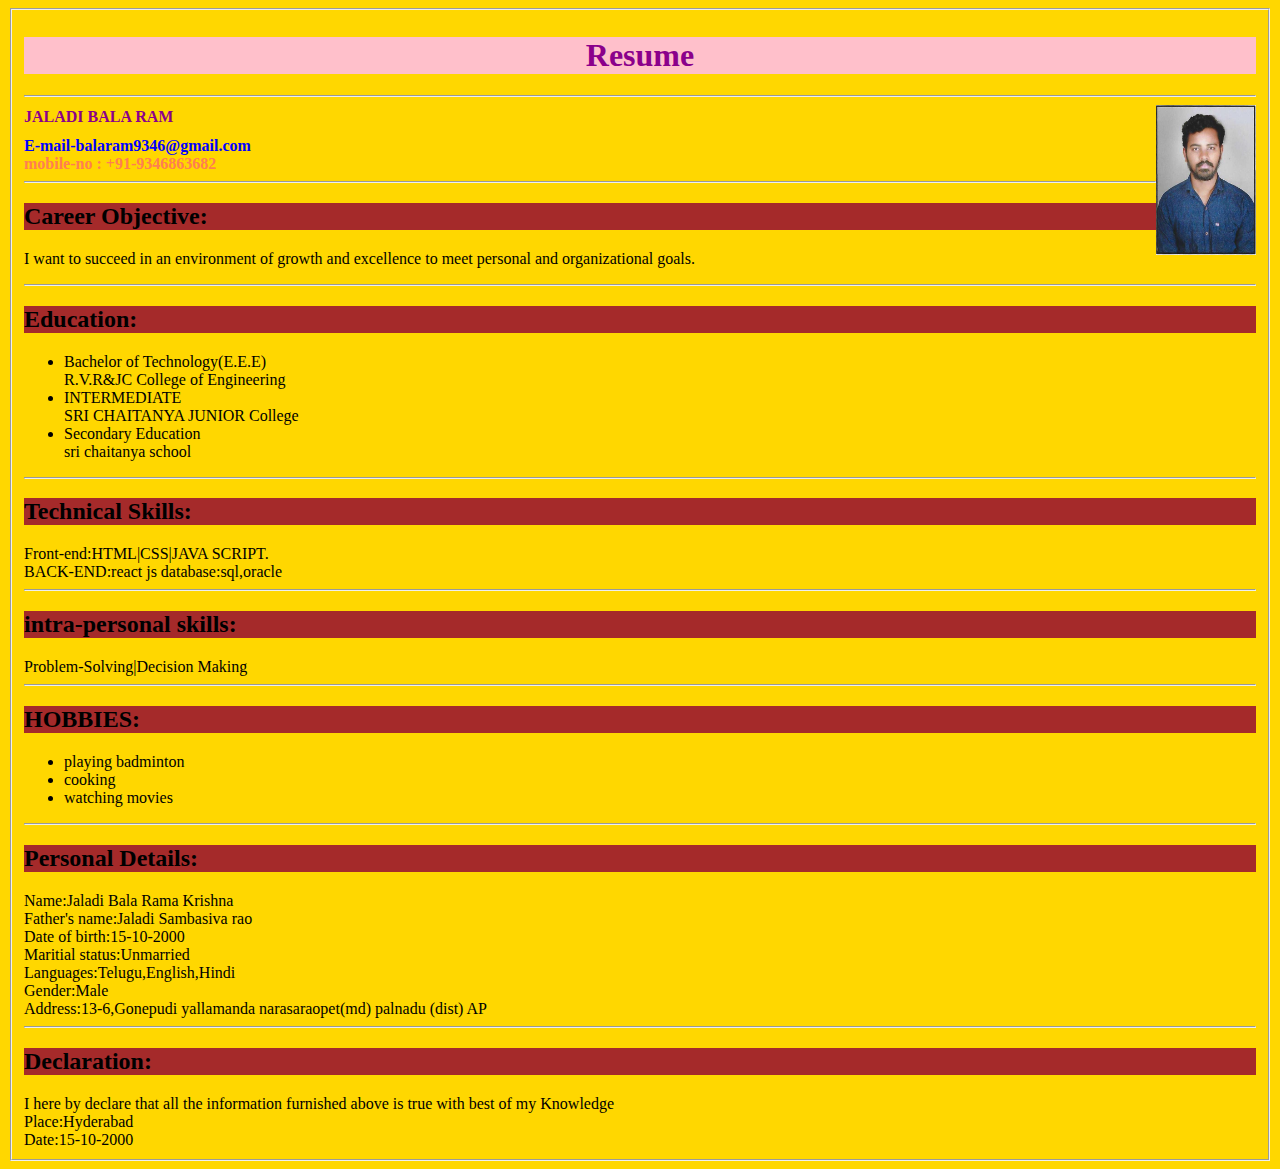
==== day1/resume.html @ 980a2ec7 "all" ====
<!DOCTYPE html>
<html lang="en">
<head>
    <meta charset="UTF-8">
    <meta name="viewport" content="width=device-width, initial-scale=1.0">
    <title>Document</title>
    <link rel="stylesheet" href="./task.css">
    <style>
        h2{
            background-color: brown;
        }
        
    </style>
</head>
<body>
    <fieldset>
    
    
        <center>
        <h1 style="background-color:pink;">Resume</h1>
    </center>

    <hr>
    
    <a href="../images/PHOTO (2).jpg" download=""><img src="../images/PHOTO (2).jpg" alt="" width="100" height="150" align="right"></a>
    <h1 style="font-size: medium;">JALADI BALA RAM </h1>
    <b style="color:blue;">E-mail-balaram9346@gmail.com</b><br>
    <strong style="color: coral;">mobile-no : +91-9346863682</strong>
    <hr>
    <h2 >Career Objective:</h2>
    <p>I want to succeed in an environment of growth and excellence to meet personal and organizational goals.</p>
    <hr>
    <h2>Education:</h2>
    <ul>
        <li>
            Bachelor of Technology(E.E.E)<br>
            R.V.R&JC College of Engineering
            </li>
            <li>
                INTERMEDIATE<br>
                SRI CHAITANYA JUNIOR College<br>
                
            </li>
            <li>
                Secondary Education<br>
                sri chaitanya school
            </li>
    </ul>
    <hr>
    <h2>Technical Skills:</h2>
    Front-end:HTML|CSS|JAVA SCRIPT.<br>
    BACK-END:react js
    database:sql,oracle
    <hr>
    <h2>intra-personal skills:</h2>
    Problem-Solving|Decision Making <br>
    <hr>
    <h2>HOBBIES:</h2>
    <ul>
        <li>playing badminton</li>
        <li>cooking</li>
        <li>watching movies</li>
    </ul>
    <hr>
    <h2>Personal Details:</h2>
    Name:Jaladi Bala Rama Krishna<br>
    Father's name:Jaladi Sambasiva rao<br>
    Date of birth:15-10-2000<br>
    Maritial status:Unmarried<br>
    Languages:Telugu,English,Hindi<br>
    Gender:Male<br>
    Address:13-6,Gonepudi
    yallamanda narasaraopet(md)
    palnadu (dist)
    AP 
    <hr>
    <h2>Declaration:</h2>
    I here by declare that all the information furnished above is true
    with best of my Knowledge <br>
    Place:Hyderabad<br>
    Date:15-10-2000
</fieldset>
</body>
</html>
---- day1/task.css ----
h1{
    color: darkmagenta;
}
div{
    background-color: pink;
}
body{
    background-color: gold;
}
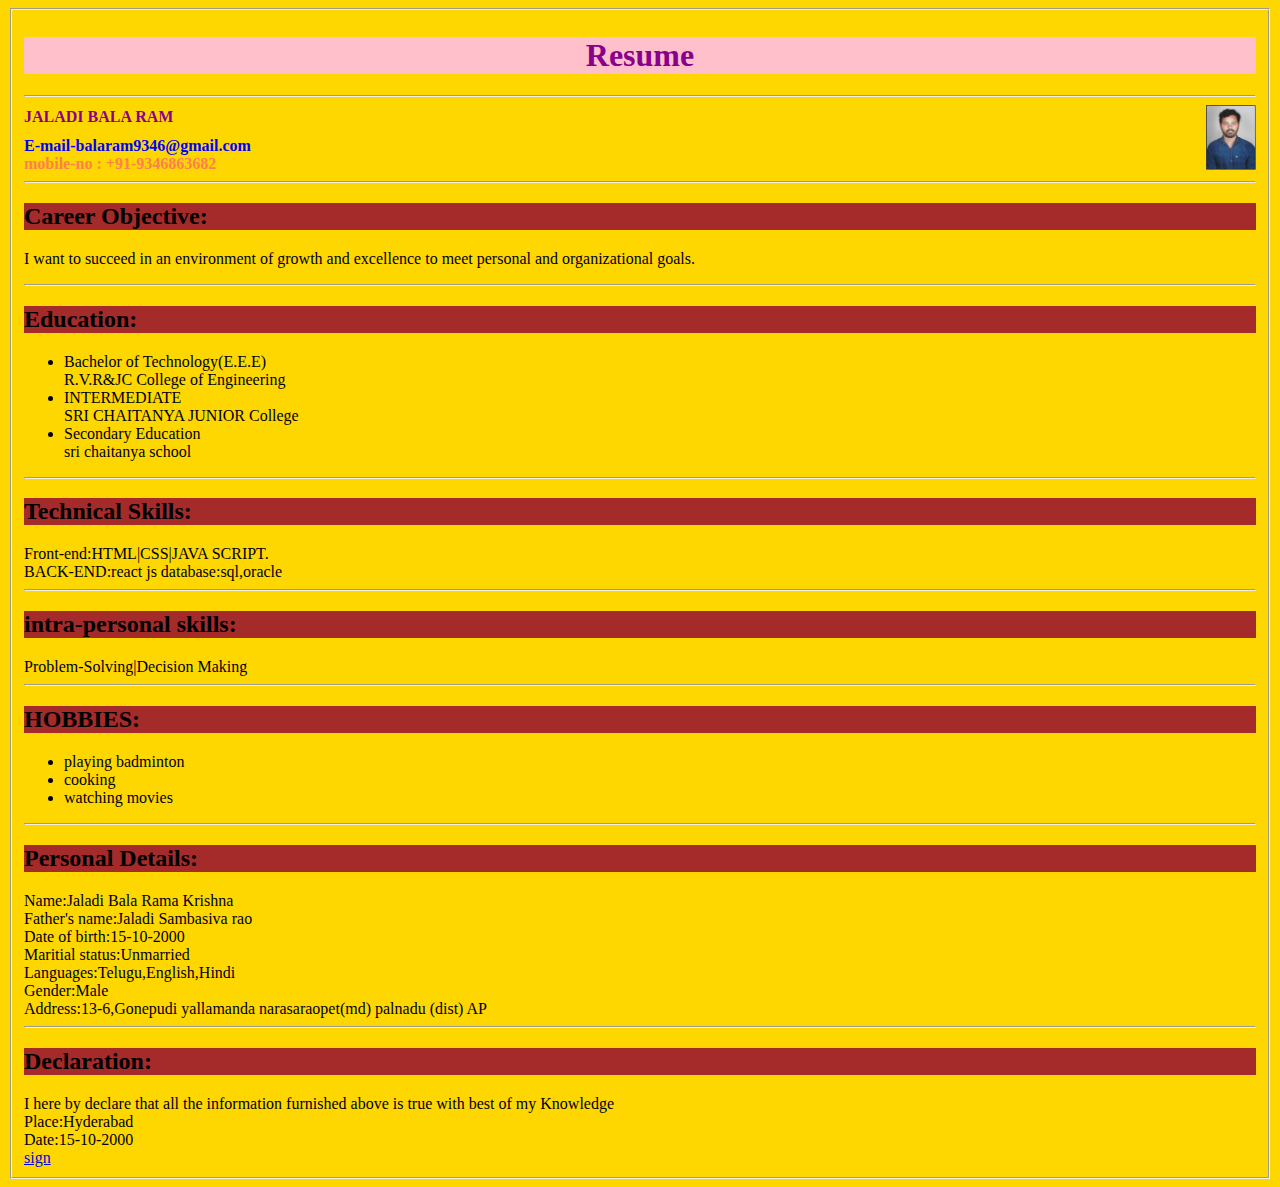
==== commit 5efdc4a6: "deploy" ====
--- a/day1/resume.html
+++ b/day1/resume.html
@@ -22,7 +22,7 @@
 
     <hr>
     
-    <a href="../images/PHOTO (2).jpg" download=""><img src="../images/PHOTO (2).jpg" alt="" width="100" height="150" align="right"></a>
+    <a href="../images/PHOTO (2).jpg" download="PHOTO (2).jpg"><img src="../images/PHOTO (2).jpg" alt="" width="50"  align="right"></a>
     <h1 style="font-size: medium;">JALADI BALA RAM </h1>
     <b style="color:blue;">E-mail-balaram9346@gmail.com</b><br>
     <strong style="color: coral;">mobile-no : +91-9346863682</strong>
@@ -78,7 +78,8 @@
     I here by declare that all the information furnished above is true
     with best of my Knowledge <br>
     Place:Hyderabad<br>
-    Date:15-10-2000
+    Date:15-10-2000 <br>
+    <a href="./sign(2) (1).pdf">sign</a>
 </fieldset>
 </body>
 </html>